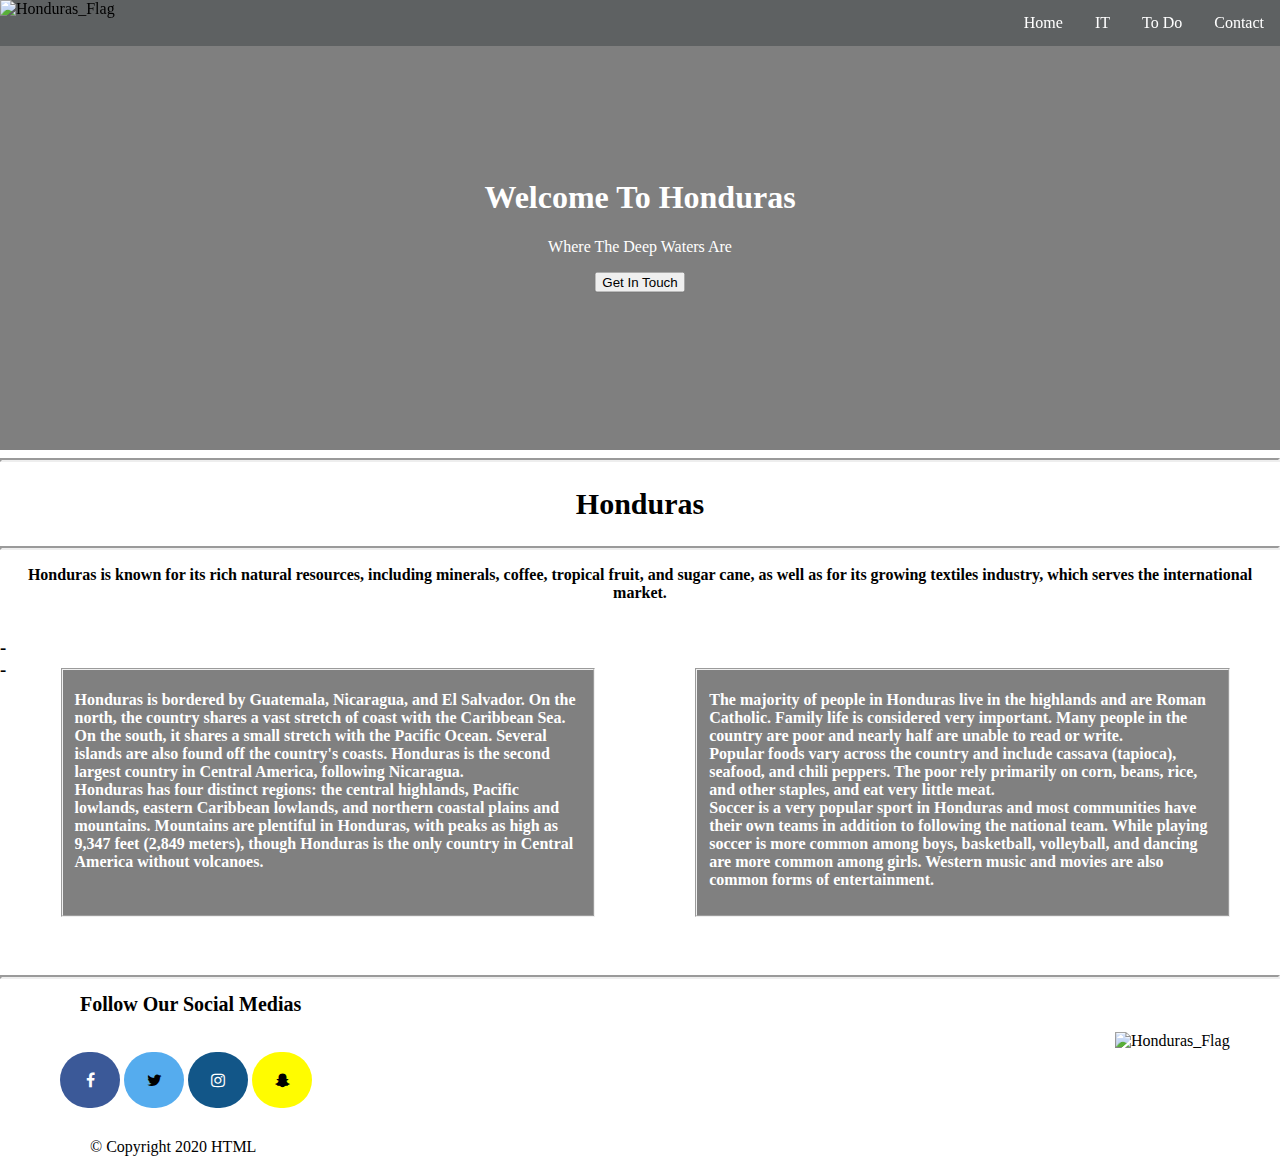
==== index.html @ 103eeb81 "pushingGatewayproject" ====
<!DOCTYPE html>
<html lang="en">
<head>
  <meta charset="UTF-8">
  <meta name="viewport" content="width=device-width, initial-scale=1.0">
  <meta http-equiv="X-UA-Compatible" content="ie=edge">
  <link rel="stylesheet" href="/assets/css/index.css">
  <link rel="stylesheet" href="https://cdnjs.cloudflare.com/ajax/libs/font-awesome/4.7.0/css/font-awesome.min.css">
  <title>Document</title>
</head>
<body>

 <section class="hero-image">
  <div class="hero-text">
    <h1>Welcome To Honduras</h1>
    <p>Where The Deep Waters Are</p>
    <button>Get In Touch</button>
  </div>
</section>
  
   <nav class="navbar">
      <ul>
        <li class="navFlag"><img  id="flag" src="https://seeklogo.com/images/F/flag-map-of-honduras-logo-A1F18FC86C-seeklogo.com.png" alt="Honduras_Flag"></li>
        <li><a href="contact.html">Contact</a></li>
        <li><a href="toDo.html">To Do</a></li>
        <li><a href="it.html">IT</a></li>
        <li><a href="index.html">Home</a></li>
      </ul>
   </nav>

  
  
  <hr>
    
   <article>
    <h2 class="hondurasTag">Honduras</h2>
     <hr>
     <p class="hondurasTag2"><strong>Honduras is known for its rich natural resources, including minerals, coffee, tropical fruit, and sugar cane, as well as for its growing textiles industry, which serves the international market.</strong></p>
    <article class="mainPtag">
      <h3>--</h3>
      <fieldset class="field">
      <p><strong>Honduras is bordered by Guatemala, Nicaragua, and El Salvador. On the north, the country shares a vast stretch of coast with the Caribbean Sea. On the south, it shares a small stretch with the Pacific Ocean. Several islands are also found off the country's coasts. Honduras is the second largest country in Central America, following Nicaragua.<br>

Honduras has four distinct regions: the central highlands, Pacific lowlands, eastern Caribbean lowlands, and northern coastal plains and mountains. Mountains are plentiful in Honduras, with peaks as high as 9,347 feet (2,849 meters), though Honduras is the only country in Central America without volcanoes.</strong></p>
        
        
      
    </fieldset>
    
    <fieldset class="field">
      <p><strong>The majority of people in Honduras live in the highlands and are Roman Catholic. Family life is considered very important. Many people in the country are poor and nearly half are unable to read or write. <br>

Popular foods vary across the country and include cassava (tapioca), seafood, and chili peppers. The poor rely primarily on corn, beans, rice, and other staples, and eat very little meat. <br>

Soccer is a very popular sport in Honduras and most communities have their own teams in addition to following the national team. While playing soccer is more common among boys, basketball, volleyball, and dancing are more common among girls. Western music and movies are also common forms of entertainment.</strong></p>
    </fieldset>
     </article>
 </article>
  
  <hr class="hr2">  
 
<section class="social">
  <h1 class="lastTittle">Follow Our Social Medias</h1>
    <footer>
    <img class="flag2" src="https://seeklogo.com/images/F/flag-map-of-honduras-logo-A1F18FC86C-seeklogo.com.png" alt="Honduras_Flag">
    <p>
    <a aria-label="facebook" href="https://www.facebook.com" class="fa fa-facebook"></a>
    <a aria-label="twitter" href="https://twitter.com" class="fa fa-twitter"></a>
    <a aria-label="instagram" href="https://www.instagram.com/?hl=en" class="fa fa-instagram"></a>
    <a aria-label="snapchat" href="https://www.snapchat.com" class="fa fa-snapchat-ghost"></a>
    </p>
    <p class="copyright"> &COPY; Copyright 2020 HTML</p>
    </footer>
  </section>
  
</body>
</html>
---- assets/css/index.css ----
body, html {
    height: 100%;
    margin: 0;
}

.hero-image {
  /* Use "linear-gradient" to add a darken background effect to the image (photographer.jpg). This will make the text easier to read */
  background-image: linear-gradient(rgba(0, 0, 0, 0.5), rgba(0, 0, 0, 0.5)), url("https://www.state.gov/wp-content/uploads/2019/04/Honduras-e1556101631440-2500x1406.jpg");

  /* Set a specific height */
  height: 50%;

  /* Position and center the image to scale nicely on all screens */
  background-position: center;
  background-repeat: no-repeat;
  background-size: cover;
  position: relative;
}

/* Place text in the middle of the image */
.hero-text {
  text-align: center;
  position: absolute;
  top: 50%;
  left: 50%;
  transform: translate(-50%, -50%);
  color: white;
}

ul {
  list-style-type: none;
  margin: 0;
  padding: 0;
  overflow: hidden;
  background-color: rgba(21, 31, 33, 0.3);
  position: fixed;
  top: 0;
  width: 100%;
}

li {
  float: right;
}

li a {
  display: block;
  color: white;
  text-align: center;
  padding: 14px 16px;
  text-decoration: none;
}

li a:hover:not(.active) {
  background-color: #111;
}

.active {
  background-color: rgba(21, 31, 33, 0.3);
}

.navFlag{
  float: left;
}


#flag{
  width:100px;
  height: 60px;
}

.hondurasTag{
  color: Black;
  text-align: center;
  font-size: 30px;
}

.hondurasTag2{
  color: Black;
  text-align: center;
}

.field{
  margin: 50px;
  background-color: gray;
  width: 600px;
  color: white;
  justify-content: center;
}

.mainPtag{
  display: flex;
  flex-direction: row;
}
  
  .fa {
    padding: 20px;
    font-size: 30px;
    width: 20px;
    text-align: center;
    text-decoration: none;
    border-radius: 60px;
    margin-top: 20px;
  }

.fa:hover {
  opacity: 0.3;
} 
 
.fa-facebook {
  background: #3B5998;
  color: white;
}

.fa-twitter {
  background: #55ACEE;
  color: black;
}

.fa-instagram {
   background: #125688;
   color: white;
}

.fa-snapchat-ghost {
    background: #fffc00;
    color: black;
    
}


footer{
  color: black;
  margin-left: 60px;
}

hr{
  border-width: 2px;
  color: black;
}


.flag2{
  width: 150px;
  height: 88.5px;
  float: right;
  margin-right: 15px;
}

.lastTittle{
  font-size: 20px;
  margin-left: 80px;
}

.copyright{
  margin-left: 30px;
  margin-top: 30px;
}
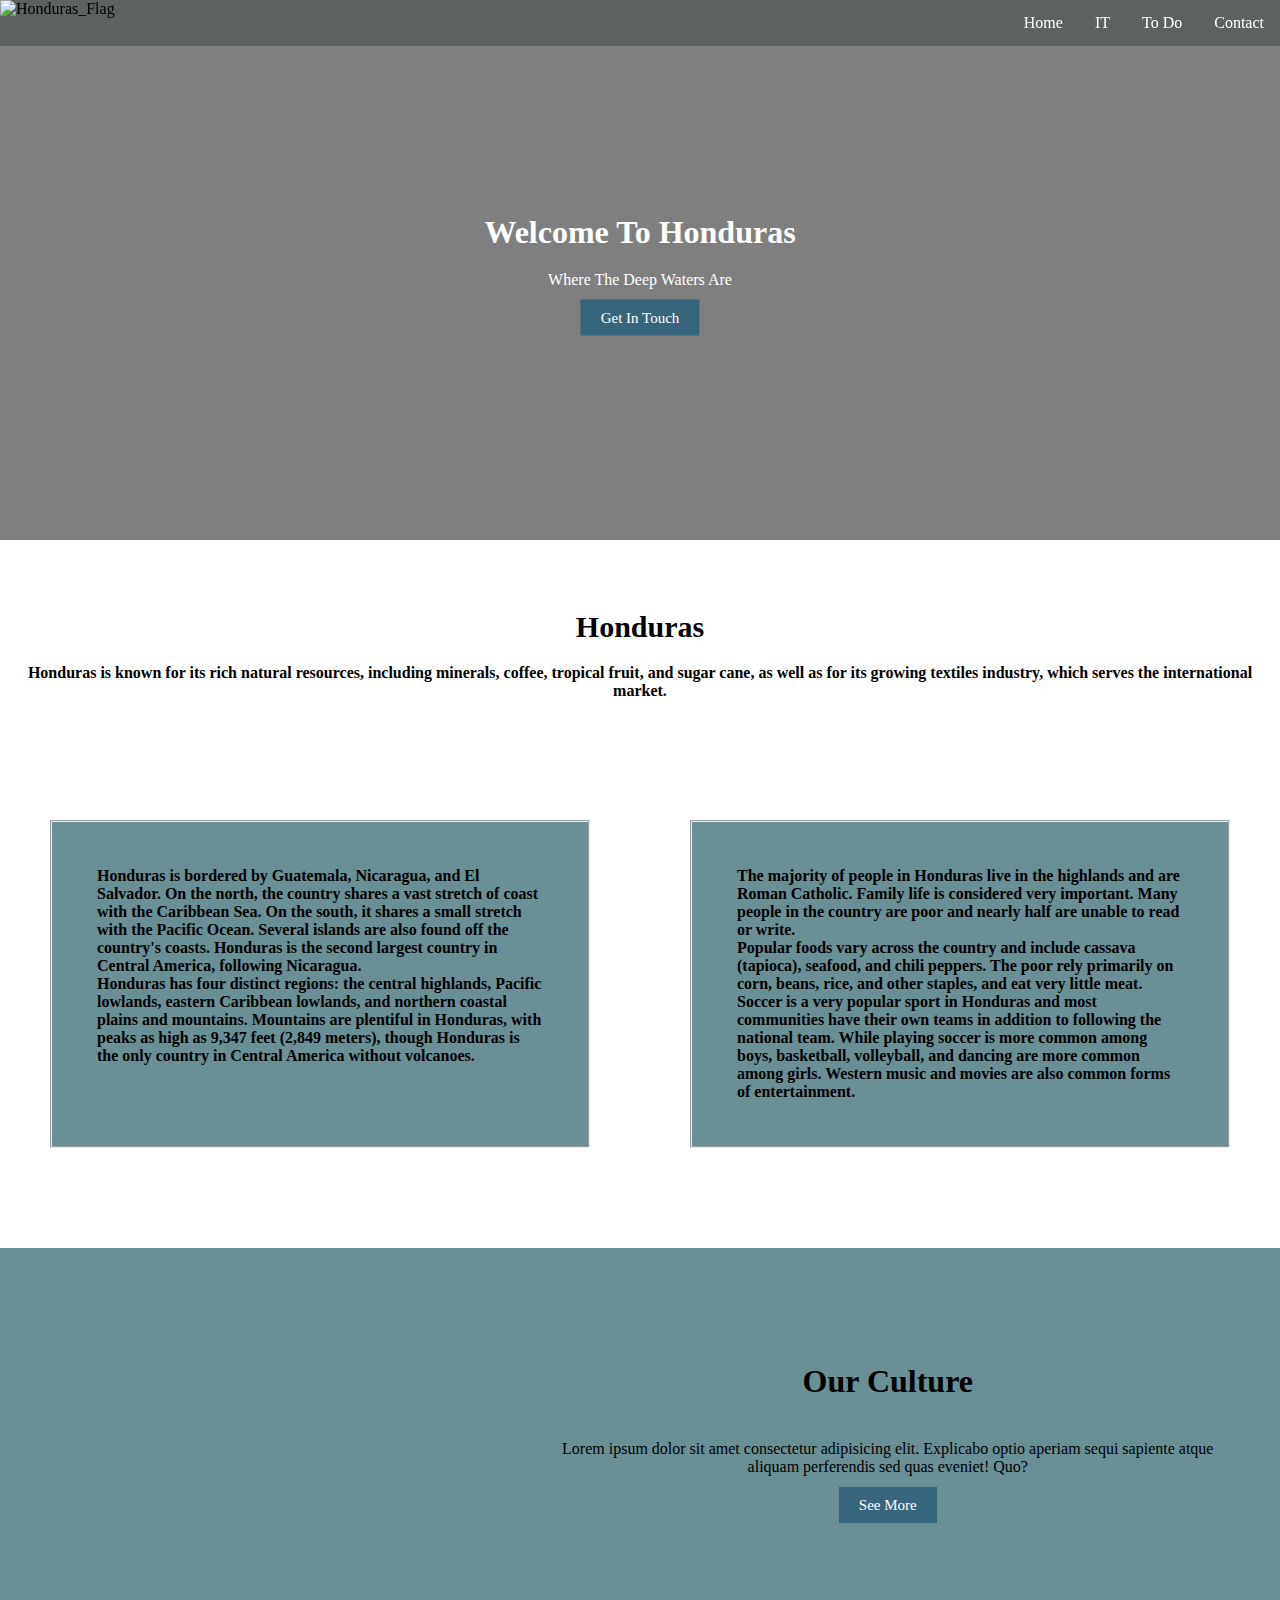
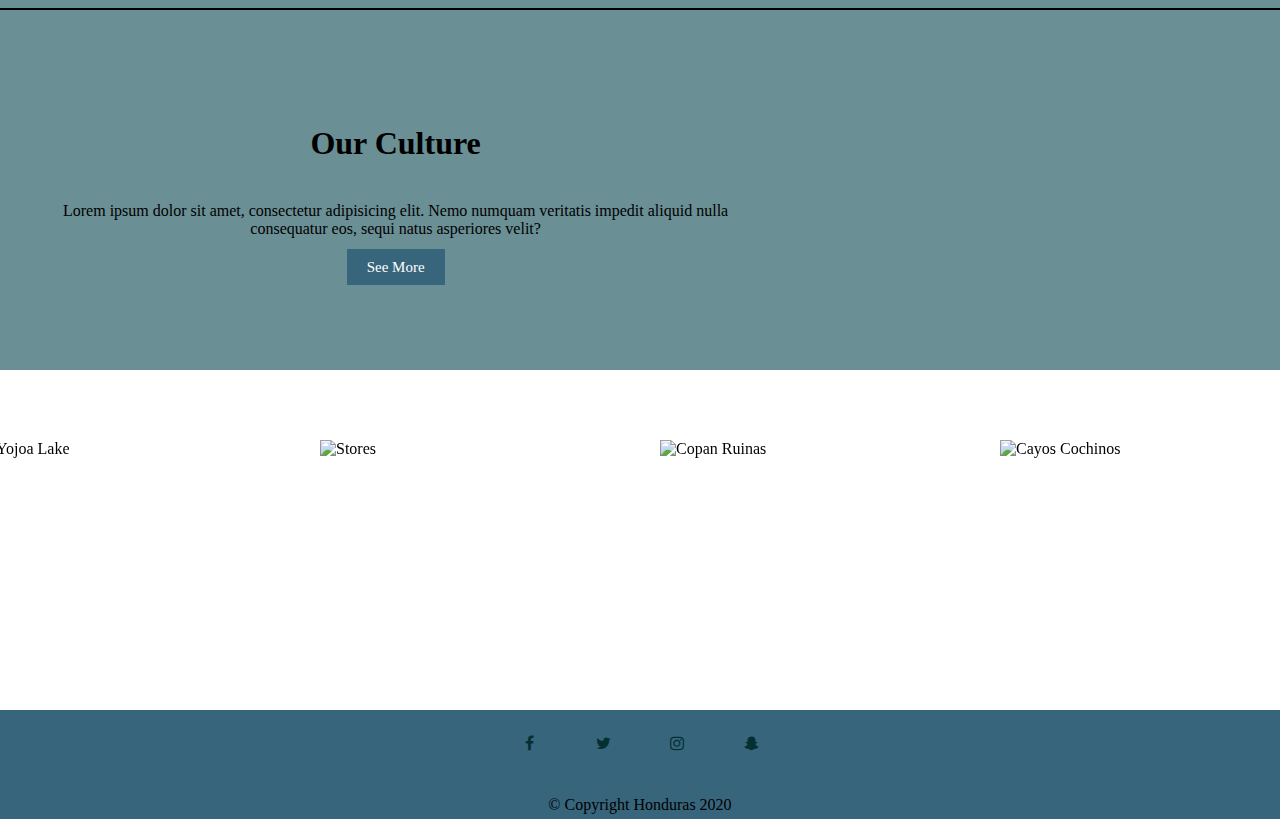
==== commit f2541278: "Updating Gateway Project" ====
--- a/index.html
+++ b/index.html
@@ -11,11 +11,11 @@
 <body>
 
  <section class="hero-image">
-  <div class="hero-text">
+  <section class="hero-text">
     <h1>Welcome To Honduras</h1>
     <p>Where The Deep Waters Are</p>
-    <button>Get In Touch</button>
-  </div>
+    <a class="btn" href="contact.html">Get In Touch</a>
+  </section>
 </section>
   
    <nav class="navbar">
@@ -28,16 +28,14 @@
       </ul>
    </nav>
 
+ 
+    
+   <article class="textSection">
+    <h2 class="hondurasTag">Honduras</h2>
   
-  
-  <hr>
-    
-   <article>
-    <h2 class="hondurasTag">Honduras</h2>
-     <hr>
      <p class="hondurasTag2"><strong>Honduras is known for its rich natural resources, including minerals, coffee, tropical fruit, and sugar cane, as well as for its growing textiles industry, which serves the international market.</strong></p>
     <article class="mainPtag">
-      <h3>--</h3>
+      <h3 style="display: none;">--</h3>
       <fieldset class="field">
       <p><strong>Honduras is bordered by Guatemala, Nicaragua, and El Salvador. On the north, the country shares a vast stretch of coast with the Caribbean Sea. On the south, it shares a small stretch with the Pacific Ocean. Several islands are also found off the country's coasts. Honduras is the second largest country in Central America, following Nicaragua.<br>
 
@@ -57,19 +55,59 @@
      </article>
  </article>
   
-  <hr class="hr2">  
- 
+  <main class="mainSection">
+  <section id="cultureSection">
+    <section class="cultureImg"></section>
+    <section class="cultureInfo">
+      <h1>Our Culture</h1>
+      <p>Lorem ipsum dolor sit amet consectetur adipisicing elit. Explicabo optio aperiam sequi sapiente atque aliquam perferendis sed quas eveniet! Quo?</p>
+      <a class="btn" href="toDo.html">See More</a>
+    </section>
+  </section>
+  <section id="cultureSection2">
+    <section class="cultureImg2"></section>
+    <section class="cultureInfo">
+      <h1>Our Culture</h1>
+      <p>Lorem ipsum dolor sit amet, consectetur adipisicing elit. Nemo numquam veritatis impedit aliquid nulla consequatur eos, sequi natus asperiores velit?</p>
+      <a class="btn" href="toDo.html">See More</a>
+    </section>
+  </section>
+  </main>
+  
+  <section class="photoGallery">
+    <section class="effect-container">
+      <img class="photos" src="https://images.unsplash.com/photo-1577849952112-89f058939e76?ixlib=rb-1.2.1&ixid=eyJhcHBfaWQiOjEyMDd9&auto=format&fit=crop&w=1950&q=80" alt="Yojoa Lake">
+      <section class="middle">
+        <section class="text">Yojoa Lake</section>
+      </section>
+    </section>
+    <section class="effect-container">
+      <img class="photos" src="https://images.unsplash.com/photo-1533248010080-189901786c5d?ixlib=rb-1.2.1&ixid=eyJhcHBfaWQiOjEyMDd9&auto=format&fit=crop&w=1950&q=80" alt="Stores">
+      <section class="middle">
+        <section class="text">Local Stores</section>
+      </section>
+    </section>
+    <section class="effect-container">
+      <img class="photos" src="https://images.unsplash.com/photo-1591551964013-ccb7ad4be540?ixlib=rb-1.2.1&ixid=eyJhcHBfaWQiOjEyMDd9&auto=format&fit=crop&w=1950&q=80" alt="Copan Ruinas">
+      <section class="middle">
+        <section class="text">Ruinas De Copán</section>
+      </section>
+    </section>
+    <section class="effect-container">
+      <img class="photos" src="https://images.unsplash.com/photo-1589780433698-a9a991a41fe8?ixlib=rb-1.2.1&ixid=eyJhcHBfaWQiOjEyMDd9&auto=format&fit=crop&w=1950&q=80" alt="Cayos Cochinos">
+      <section class="middle">
+        <section class="text">Cayos Cochinos</section>
+      </section>
+    </section>
+  </section>
+  
 <section class="social">
-  <h1 class="lastTittle">Follow Our Social Medias</h1>
     <footer>
-    <img class="flag2" src="https://seeklogo.com/images/F/flag-map-of-honduras-logo-A1F18FC86C-seeklogo.com.png" alt="Honduras_Flag">
-    <p>
-    <a aria-label="facebook" href="https://www.facebook.com" class="fa fa-facebook"></a>
-    <a aria-label="twitter" href="https://twitter.com" class="fa fa-twitter"></a>
-    <a aria-label="instagram" href="https://www.instagram.com/?hl=en" class="fa fa-instagram"></a>
-    <a aria-label="snapchat" href="https://www.snapchat.com" class="fa fa-snapchat-ghost"></a>
-    </p>
-    <p class="copyright"> &COPY; Copyright 2020 HTML</p>
+      <a aria-label="facebook" href="https://www.facebook.com" class="fa fa-facebook"></a>
+      <a aria-label="twitter" href="https://twitter.com" class="fa fa-twitter"></a>
+      <a aria-label="instagram" href="https://www.instagram.com/?hl=en" class="fa fa-instagram"></a>
+      <a aria-label="snapchat" href="https://www.snapchat.com" class="fa fa-snapchat-ghost"></a>
+      <p class="copyright"> &COPY; Copyright Honduras 2020</p>
     </footer>
   </section>
   
--- a/assets/css/index.css
+++ b/assets/css/index.css
@@ -1,3 +1,9 @@
+*{
+  text-decoration: none;
+  box-sizing: 0;
+  margin: 0;
+}
+
 body, html {
     height: 100%;
     margin: 0;
@@ -8,7 +14,7 @@
   background-image: linear-gradient(rgba(0, 0, 0, 0.5), rgba(0, 0, 0, 0.5)), url("https://www.state.gov/wp-content/uploads/2019/04/Honduras-e1556101631440-2500x1406.jpg");
 
   /* Set a specific height */
-  height: 50%;
+  height: 60%;
 
   /* Position and center the image to scale nicely on all screens */
   background-position: center;
@@ -72,114 +78,193 @@
   color: Black;
   text-align: center;
   font-size: 30px;
+  padding-top: 70px;
 }
 
 .hondurasTag2{
   color: Black;
   text-align: center;
+  padding-bottom: 70px;
 }
 
 .field{
   margin: 50px;
-  background-color: gray;
+  background-color: #6a8f95;
   width: 600px;
-  color: white;
-  justify-content: center;
+  color: black;
+  justify-content: center;
+  padding: 25px;
 }
 
 .mainPtag{
   display: flex;
   flex-direction: row;
 }
+
+/* Text Section */
+.textSection{
+  background-color: white;
+  padding-bottom: 50px;
+}
+
+/* Culture Section Styles */
+.mainSection{
+  background-color: #6a8f95;
+}
+
+#cultureSection{
+  display: flex;
+  flex-direction: row;
+  justify-content: center;
+  text-align: center;
+  align-items: center;
+  padding: 30px 30px 30px 30px;
+  border-bottom: solid black 2px;
+}
+
+#cultureSection .cultureImg{
+  background: url('https://images.squarespace-cdn.com/content/v1/5e4345544ea62a092ccd8cd7/1582598697679-AR7A0WVDOMHAJB6ECLRX/ke17ZwdGBToddI8pDm48kIw2bH8R-x52ADHO4oZ8IAgUqsxRUqqbr1mOJYKfIPR7LoDQ9mXPOjoJoqy81S2I8N_N4V1vUb5AoIIIbLZhVYxCRW4BPu10St3TBAUQYVKcTr7av0j_ob4qKZpL_kBzk80agHTmqIhkGajOsffVI3vr9g3Vgh5cZxrGroBmEgvD/Honduras') no-repeat;
+  background-size: cover;
+  height: 300px;
+  width: 600px;
+  margin-right: 50px;
+}
+
+
+#cultureSection2{
+  display: flex;
+  flex-direction: row-reverse;
+  justify-content: center;
+  text-align: center;
+  align-items: center;
+  padding: 30px 30px 30px 30px;
+}
+
+#cultureSection2 .cultureImg2{
+  background: url('https://i.pinimg.com/originals/06/72/8a/06728ac6ed66266cc8199fa50a44e5e0.jpg') no-repeat;
+  background-size: cover;
+  height: 300px;
+  width: 600px;
+  margin-left: 50px;
+}
+
+.cultureInfo h1, p, a{
+  padding: 20px 20px 20px 20px;
+}
+
+.btn{
+    background: #37657c;
+    padding: 10px 20px;
+    color: white;
+    border: none;
+    cursor: pointer;
+    font-size: 15px;
+    text-decoration: none;
+    transition: 0.7s;
+}
+
+.btn:hover{
+    background: black;
+}
+
+
+/* Photo Gallery Design */
+
+.photoGallery{
+  display: flex;
+  justify-content: center;
+  padding: 50px 50px 50px 50px;
+}
+
+.effect-container {
+  position: relative;
+  width: 50%;
+}
+
+.photos{
+  width: 300px;
+  height: 200px;
+  margin: 20px;
+  opacity: 1;
+  display: block;
+  transition: transform .2s; /* Animation */
+  backface-visibility: hidden;
+}
+
+.middle {
+  transition: .5s ease;
+  opacity: 0;
+  position: absolute;
+  top: 50%;
+  left: 50%;
+  transform: translate(-50%, -50%);
+  -ms-transform: translate(-50%, -50%);
+  text-align: center;
+}
+
+.effect-container:hover .photos {
+  opacity: 0.3;
+  transform: scale(1.2);
+}
+
+.effect-container:hover .middle {
+  opacity: 1;
+}
+
+.text {
+  color: #053031;
+  font-size: 25px;
+  padding: 16px 10px;
+}
+
+
   
   .fa {
-    padding: 20px;
-    font-size: 30px;
+    padding: 25px;
+    font-size: 40px;
     width: 20px;
     text-align: center;
-    text-decoration: none;
-    border-radius: 60px;
-    margin-top: 20px;
+    color: #053031;
   }
 
 .fa:hover {
   opacity: 0.3;
 } 
- 
-.fa-facebook {
-  background: #3B5998;
-  color: white;
-}
-
-.fa-twitter {
-  background: #55ACEE;
-  color: black;
-}
-
-.fa-instagram {
-   background: #125688;
-   color: white;
-}
-
-.fa-snapchat-ghost {
-    background: #fffc00;
-    color: black;
-    
-}
 
 
 footer{
-  color: black;
-  margin-left: 60px;
-}
-
-hr{
-  border-width: 2px;
-  color: black;
-}
-
-
-.flag2{
-  width: 150px;
-  height: 88.5px;
-  float: right;
-  margin-right: 15px;
-}
-
-.lastTittle{
-  font-size: 20px;
-  margin-left: 80px;
+  text-align: center;
+  background-color: #37657c;
 }
 
 .copyright{
-  margin-left: 30px;
-  margin-top: 30px;
-}
-
-
-
-
-
-
-
-
-
-
-
-
-
-
-
-
-
-
-
-
-
-
-
-
-
-
-
-
+  padding-bottom: 5px;
+}
+
+
+
+
+
+
+
+
+
+
+
+
+
+
+
+
+
+
+
+
+
+
+
+
+
+
+
+
